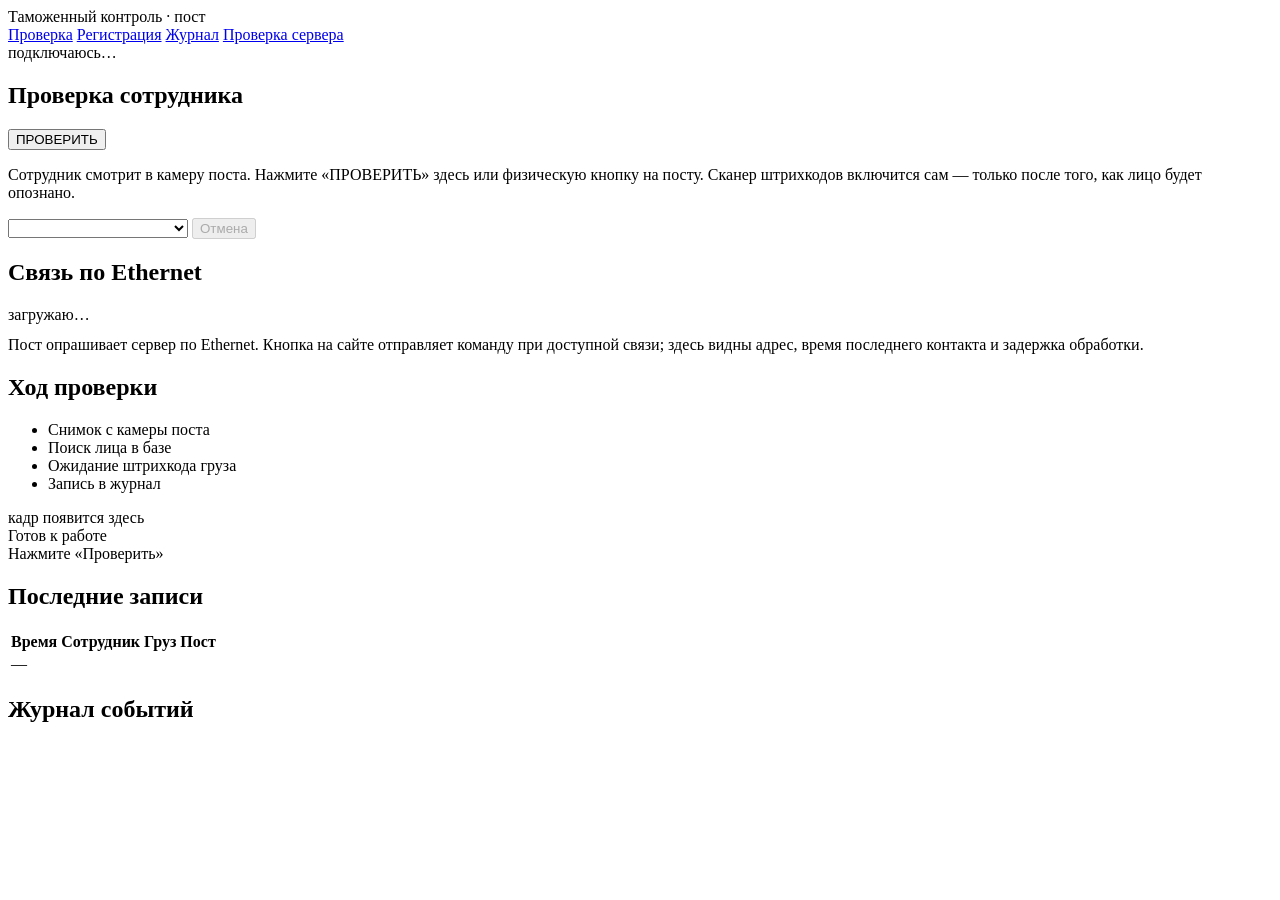
==== server/web/index.html @ 7fa82d1e "Initial commit" ====
<!doctype html>
<html lang="ru">
<head>
<meta charset="utf-8">
<meta name="viewport" content="width=device-width, initial-scale=1">
<title>Пост — Таможенный контроль</title>
<link rel="stylesheet" href="/assets/style.css">
</head>
<body>

<header>
    <div class="brand">Таможенный контроль · пост</div>
    <nav>
        <a href="/" class="active">Проверка</a>
        <a href="/enroll">Регистрация</a>
        <a href="/journal">Журнал</a>
        <a href="/selftest">Проверка сервера</a>
    </nav>
    <div class="spacer"></div>
    <div class="chip"><span class="dot" id="dot"></span><span id="devtext">подключаюсь…</span></div>
</header>

<main>
    <div class="grid side">

        <!-- ---------------------------------------------------- левая колонка -->
        <div>
            <div class="panel">
                <h2>Проверка сотрудника</h2>
                <button class="big primary" id="btnCheck">ПРОВЕРИТЬ</button>
                <p class="hint">
                    Сотрудник смотрит в камеру поста. Нажмите «ПРОВЕРИТЬ» здесь
                    или физическую кнопку на посту.
                    Сканер штрихкодов включится сам — только после того,
                    как лицо будет опознано.
                </p>

                <div class="row" style="margin-top:14px">
                    <select id="device" class="fixed" style="min-width:180px"></select>
                    <button id="btnCancel" class="fixed" disabled>Отмена</button>
                </div>
            </div>

            <div class="panel" style="margin-top:20px">
                <h2>Связь по Ethernet</h2>
                <div id="linkStatus">загружаю…</div>
                <p class="hint" style="margin-top:12px">
                    Пост опрашивает сервер по Ethernet. Кнопка на сайте
                    отправляет команду при доступной связи; здесь видны
                    адрес, время последнего контакта и задержка обработки.
                </p>
            </div>

            <div class="panel" style="margin-top:20px">
                <h2>Ход проверки</h2>
                <ul class="stages" id="stages">
                    <li data-stage="capturing"><span class="mark"></span>Снимок с камеры поста</li>
                    <li data-stage="recognizing"><span class="mark"></span>Поиск лица в базе</li>
                    <li data-stage="awaiting_scan"><span class="mark"></span>Ожидание штрихкода груза</li>
                    <li data-stage="done"><span class="mark"></span>Запись в журнал</li>
                </ul>
            </div>
        </div>

        <!-- ---------------------------------------------------- правая колонка -->
        <div>
            <div class="grid two">
                <div class="frame" id="frame">кадр появится здесь</div>
                <div class="verdict" id="verdict">
                    <div class="who">Готов к работе</div>
                    <div class="meta">Нажмите «Проверить»</div>
                </div>
            </div>

            <div class="panel" style="margin-top:20px">
                <h2>Последние записи</h2>
                <table>
                    <thead>
                        <tr><th>Время</th><th>Сотрудник</th><th>Груз</th><th>Пост</th></tr>
                    </thead>
                    <tbody id="recent"><tr><td colspan="4">—</td></tr></tbody>
                </table>
            </div>

            <div class="panel" style="margin-top:20px">
                <h2>Журнал событий</h2>
                <div class="log" id="log"></div>
            </div>
        </div>

    </div>
</main>

<div id="toasts"></div>
<script src="/assets/api.js"></script>
<script src="/assets/checkpoint.js"></script>
</body>
</html>
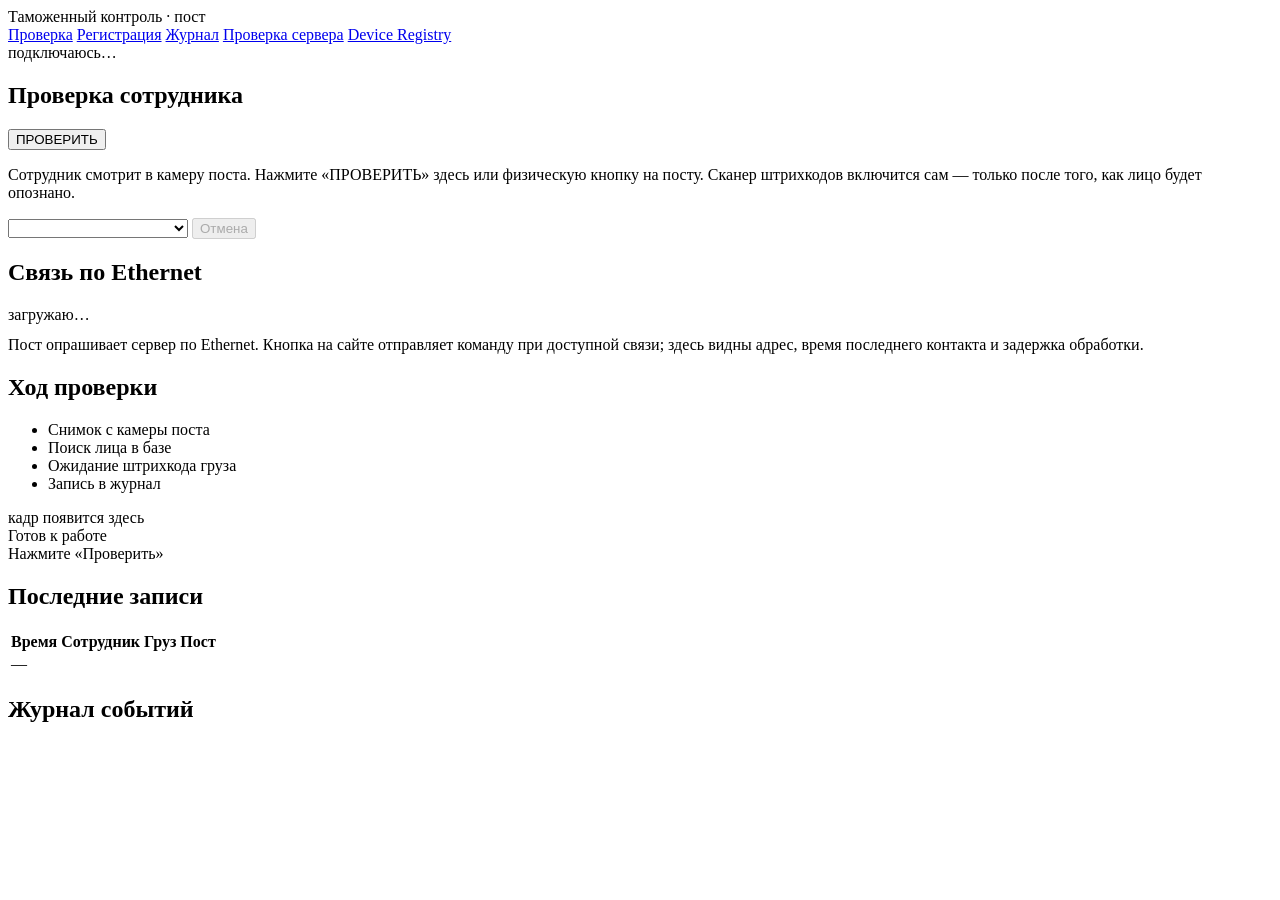
==== commit 60474af1: "Integrate Device Registry and ESP monitoring" ====
--- a/server/web/index.html
+++ b/server/web/index.html
@@ -15,6 +15,7 @@
         <a href="/enroll">Регистрация</a>
         <a href="/journal">Журнал</a>
         <a href="/selftest">Проверка сервера</a>
+        <a href="http://localhost:8001/" target="_blank" rel="noopener">Device Registry</a>
     </nav>
     <div class="spacer"></div>
     <div class="chip"><span class="dot" id="dot"></span><span id="devtext">подключаюсь…</span></div>
